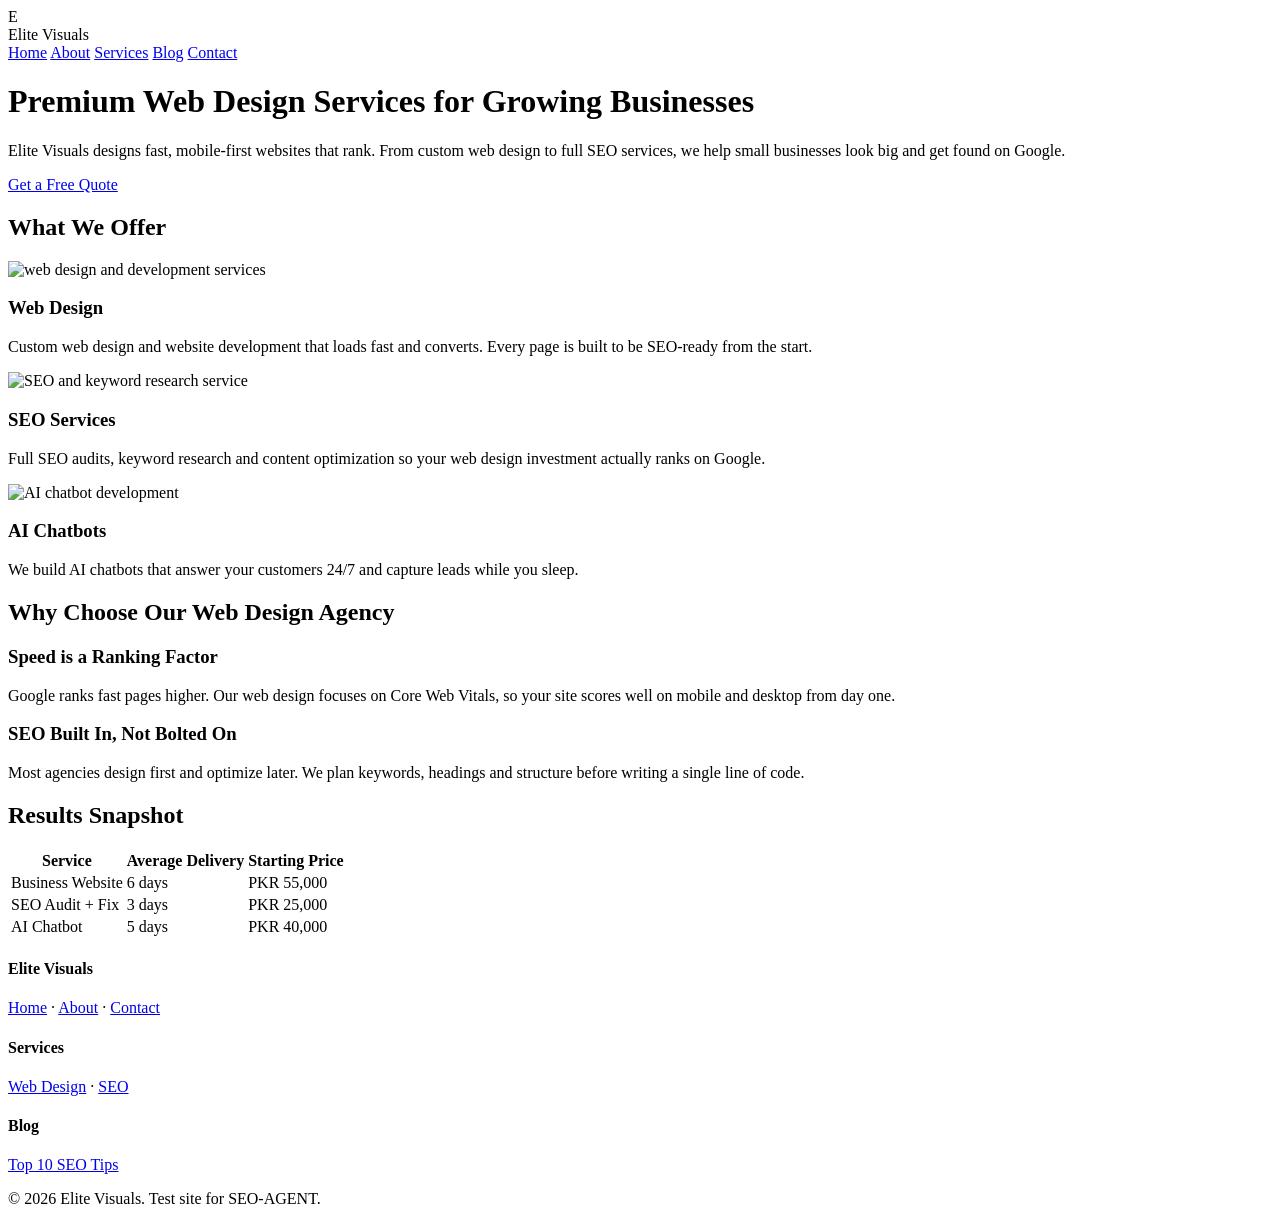
==== test_site/index.html @ 47dac7d5 "Full SEO-AGENT test site: 8 pages + assets + redirects" ====
<!DOCTYPE html>
<html lang="en">
<head>
  <meta charset="utf-8">
  <meta name="viewport" content="width=device-width, initial-scale=1">
  <title>Elite Visuals - Web Design & SEO Agency</title>
  <meta name="description" content="Elite Visuals is a web design and SEO agency in Pakistan offering fast websites, keyword research and AI chatbots.">
  <link rel="canonical" href="/">
  <link rel="stylesheet" href="/css/style.css">
</head>
<body>
  <header>
    <div class="container navbar">
      <div class="brand"><div class="mark">E</div> Elite Visuals</div>
      <nav class="nav-links">
        <a href="/">Home</a>
        <a href="/about">About</a>
        <a href="/services">Services</a>
        <a href="/blog/top-10-seo-tips">Blog</a>
        <a href="/contact">Contact</a>
      </nav>
    </div>
  </header>

  <div class="hero">
    <div class="container">
      <h1>Premium Web Design Services for Growing Businesses</h1>
      <p>Elite Visuals designs fast, mobile-first websites that rank. From custom web design to full SEO services, we help small businesses look big and get found on Google.</p>
      <a class="btn" href="/contact">Get a Free Quote</a>
    </div>
  </div>

  <section class="container">
    <h2 class="section-title">What We Offer</h2>
    <div class="grid g3">
      <div class="card">
        <img src="/assets/service-web.svg" alt="web design and development services">
        <h3>Web Design</h3>
        <p>Custom web design and website development that loads fast and converts. Every page is built to be SEO-ready from the start.</p>
      </div>
      <div class="card">
        <img src="/assets/service-seo.svg" alt="SEO and keyword research service">
        <h3>SEO Services</h3>
        <p>Full SEO audits, keyword research and content optimization so your web design investment actually ranks on Google.</p>
      </div>
      <div class="card">
        <img src="/assets/service-ai.svg" alt="AI chatbot development">
        <h3>AI Chatbots</h3>
        <p>We build AI chatbots that answer your customers 24/7 and capture leads while you sleep.</p>
      </div>
    </div>
  </section>

  <section class="container">
    <h2 class="section-title">Why Choose Our Web Design Agency</h2>
    <div class="grid g2">
      <div class="card">
        <h3>Speed is a Ranking Factor</h3>
        <p>Google ranks fast pages higher. Our web design focuses on Core Web Vitals, so your site scores well on mobile and desktop from day one.</p>
      </div>
      <div class="card">
        <h3>SEO Built In, Not Bolted On</h3>
        <p>Most agencies design first and optimize later. We plan keywords, headings and structure before writing a single line of code.</p>
      </div>
    </div>
  </section>

  <section class="container">
    <h2 class="section-title">Results Snapshot</h2>
    <div class="card">
      <table>
        <tr><th>Service</th><th>Average Delivery</th><th>Starting Price</th></tr>
        <tr><td>Business Website</td><td>6 days</td><td>PKR 55,000</td></tr>
        <tr><td>SEO Audit + Fix</td><td>3 days</td><td>PKR 25,000</td></tr>
        <tr><td>AI Chatbot</td><td>5 days</td><td>PKR 40,000</td></tr>
      </table>
    </div>
  </section>

  <footer>
    <div class="container">
      <div class="footer-grid">
        <div>
          <h4>Elite Visuals</h4>
          <a href="/">Home</a> · <a href="/about">About</a> · <a href="/contact">Contact</a>
        </div>
        <div>
          <h4>Services</h4>
          <a href="/services">Web Design</a> · <a href="/services">SEO</a>
        </div>
        <div>
          <h4>Blog</h4>
          <a href="/blog/top-10-seo-tips">Top 10 SEO Tips</a>
        </div>
      </div>
      <p class="copy">© 2026 Elite Visuals. Test site for SEO-AGENT.</p>
    </div>
  </footer>
</body>
</html>
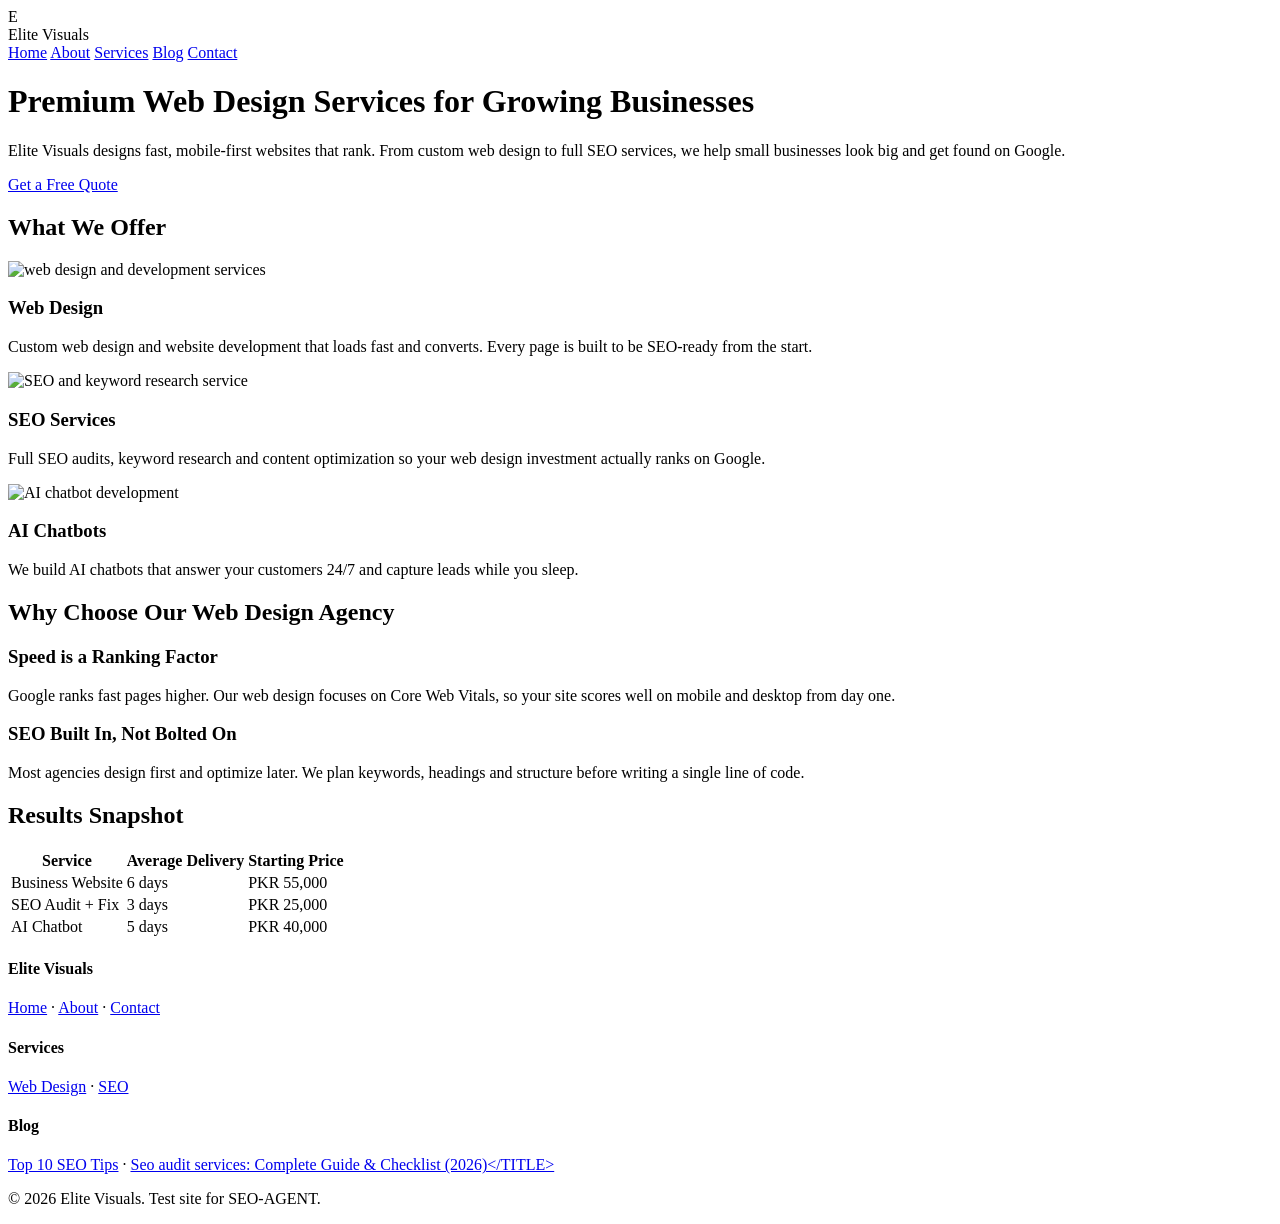
==== commit 518abcb8: "[SEO-AGENT] Homepage internal link: Add blog link to homepage footer" ====
--- a/test_site/index.html
+++ b/test_site/index.html
@@ -1,100 +1,95 @@
 <!DOCTYPE html>
 <html lang="en">
 <head>
-  <meta charset="utf-8">
-  <meta name="viewport" content="width=device-width, initial-scale=1">
-  <title>Elite Visuals - Web Design & SEO Agency</title>
-  <meta name="description" content="Elite Visuals is a web design and SEO agency in Pakistan offering fast websites, keyword research and AI chatbots.">
-  <link rel="canonical" href="/">
-  <link rel="stylesheet" href="/css/style.css">
+<meta charset="utf-8"/>
+<meta content="width=device-width, initial-scale=1" name="viewport"/>
+<title>Elite Visuals - Web Design &amp; SEO Agency</title>
+<meta content="Elite Visuals is a web design and SEO agency in Pakistan offering fast websites, keyword research and AI chatbots." name="description"/>
+<link href="/" rel="canonical"/>
+<link href="/css/style.css" rel="stylesheet"/>
 </head>
 <body>
-  <header>
-    <div class="container navbar">
-      <div class="brand"><div class="mark">E</div> Elite Visuals</div>
-      <nav class="nav-links">
-        <a href="/">Home</a>
-        <a href="/about">About</a>
-        <a href="/services">Services</a>
-        <a href="/blog/top-10-seo-tips">Blog</a>
-        <a href="/contact">Contact</a>
-      </nav>
-    </div>
-  </header>
-
-  <div class="hero">
-    <div class="container">
-      <h1>Premium Web Design Services for Growing Businesses</h1>
-      <p>Elite Visuals designs fast, mobile-first websites that rank. From custom web design to full SEO services, we help small businesses look big and get found on Google.</p>
-      <a class="btn" href="/contact">Get a Free Quote</a>
-    </div>
-  </div>
-
-  <section class="container">
-    <h2 class="section-title">What We Offer</h2>
-    <div class="grid g3">
-      <div class="card">
-        <img src="/assets/service-web.svg" alt="web design and development services">
-        <h3>Web Design</h3>
-        <p>Custom web design and website development that loads fast and converts. Every page is built to be SEO-ready from the start.</p>
-      </div>
-      <div class="card">
-        <img src="/assets/service-seo.svg" alt="SEO and keyword research service">
-        <h3>SEO Services</h3>
-        <p>Full SEO audits, keyword research and content optimization so your web design investment actually ranks on Google.</p>
-      </div>
-      <div class="card">
-        <img src="/assets/service-ai.svg" alt="AI chatbot development">
-        <h3>AI Chatbots</h3>
-        <p>We build AI chatbots that answer your customers 24/7 and capture leads while you sleep.</p>
-      </div>
-    </div>
-  </section>
-
-  <section class="container">
-    <h2 class="section-title">Why Choose Our Web Design Agency</h2>
-    <div class="grid g2">
-      <div class="card">
-        <h3>Speed is a Ranking Factor</h3>
-        <p>Google ranks fast pages higher. Our web design focuses on Core Web Vitals, so your site scores well on mobile and desktop from day one.</p>
-      </div>
-      <div class="card">
-        <h3>SEO Built In, Not Bolted On</h3>
-        <p>Most agencies design first and optimize later. We plan keywords, headings and structure before writing a single line of code.</p>
-      </div>
-    </div>
-  </section>
-
-  <section class="container">
-    <h2 class="section-title">Results Snapshot</h2>
-    <div class="card">
-      <table>
-        <tr><th>Service</th><th>Average Delivery</th><th>Starting Price</th></tr>
-        <tr><td>Business Website</td><td>6 days</td><td>PKR 55,000</td></tr>
-        <tr><td>SEO Audit + Fix</td><td>3 days</td><td>PKR 25,000</td></tr>
-        <tr><td>AI Chatbot</td><td>5 days</td><td>PKR 40,000</td></tr>
-      </table>
-    </div>
-  </section>
-
-  <footer>
-    <div class="container">
-      <div class="footer-grid">
-        <div>
-          <h4>Elite Visuals</h4>
-          <a href="/">Home</a> · <a href="/about">About</a> · <a href="/contact">Contact</a>
-        </div>
-        <div>
-          <h4>Services</h4>
-          <a href="/services">Web Design</a> · <a href="/services">SEO</a>
-        </div>
-        <div>
-          <h4>Blog</h4>
-          <a href="/blog/top-10-seo-tips">Top 10 SEO Tips</a>
-        </div>
-      </div>
-      <p class="copy">© 2026 Elite Visuals. Test site for SEO-AGENT.</p>
-    </div>
-  </footer>
+<header>
+<div class="container navbar">
+<div class="brand"><div class="mark">E</div> Elite Visuals</div>
+<nav class="nav-links">
+<a href="/">Home</a>
+<a href="/about">About</a>
+<a href="/services">Services</a>
+<a href="/blog/top-10-seo-tips">Blog</a>
+<a href="/contact">Contact</a>
+</nav>
+</div>
+</header>
+<div class="hero">
+<div class="container">
+<h1>Premium Web Design Services for Growing Businesses</h1>
+<p>Elite Visuals designs fast, mobile-first websites that rank. From custom web design to full SEO services, we help small businesses look big and get found on Google.</p>
+<a class="btn" href="/contact">Get a Free Quote</a>
+</div>
+</div>
+<section class="container">
+<h2 class="section-title">What We Offer</h2>
+<div class="grid g3">
+<div class="card">
+<img alt="web design and development services" src="/assets/service-web.svg"/>
+<h3>Web Design</h3>
+<p>Custom web design and website development that loads fast and converts. Every page is built to be SEO-ready from the start.</p>
+</div>
+<div class="card">
+<img alt="SEO and keyword research service" src="/assets/service-seo.svg"/>
+<h3>SEO Services</h3>
+<p>Full SEO audits, keyword research and content optimization so your web design investment actually ranks on Google.</p>
+</div>
+<div class="card">
+<img alt="AI chatbot development" src="/assets/service-ai.svg"/>
+<h3>AI Chatbots</h3>
+<p>We build AI chatbots that answer your customers 24/7 and capture leads while you sleep.</p>
+</div>
+</div>
+</section>
+<section class="container">
+<h2 class="section-title">Why Choose Our Web Design Agency</h2>
+<div class="grid g2">
+<div class="card">
+<h3>Speed is a Ranking Factor</h3>
+<p>Google ranks fast pages higher. Our web design focuses on Core Web Vitals, so your site scores well on mobile and desktop from day one.</p>
+</div>
+<div class="card">
+<h3>SEO Built In, Not Bolted On</h3>
+<p>Most agencies design first and optimize later. We plan keywords, headings and structure before writing a single line of code.</p>
+</div>
+</div>
+</section>
+<section class="container">
+<h2 class="section-title">Results Snapshot</h2>
+<div class="card">
+<table>
+<tr><th>Service</th><th>Average Delivery</th><th>Starting Price</th></tr>
+<tr><td>Business Website</td><td>6 days</td><td>PKR 55,000</td></tr>
+<tr><td>SEO Audit + Fix</td><td>3 days</td><td>PKR 25,000</td></tr>
+<tr><td>AI Chatbot</td><td>5 days</td><td>PKR 40,000</td></tr>
+</table>
+</div>
+</section>
+<footer>
+<div class="container">
+<div class="footer-grid">
+<div>
+<h4>Elite Visuals</h4>
+<a href="/">Home</a> · <a href="/about">About</a> · <a href="/contact">Contact</a>
+</div>
+<div>
+<h4>Services</h4>
+<a href="/services">Web Design</a> · <a href="/services">SEO</a>
+</div>
+<div>
+<h4>Blog</h4>
+<a href="/blog/top-10-seo-tips">Top 10 SEO Tips</a>
+ · <a href="/blog/seo-audit-services">Seo audit services: Complete Guide &amp; Checklist (2026)&lt;/TITLE&gt;</a></div>
+</div>
+<p class="copy">© 2026 Elite Visuals. Test site for SEO-AGENT.</p>
+</div>
+</footer>
 </body>
 </html>
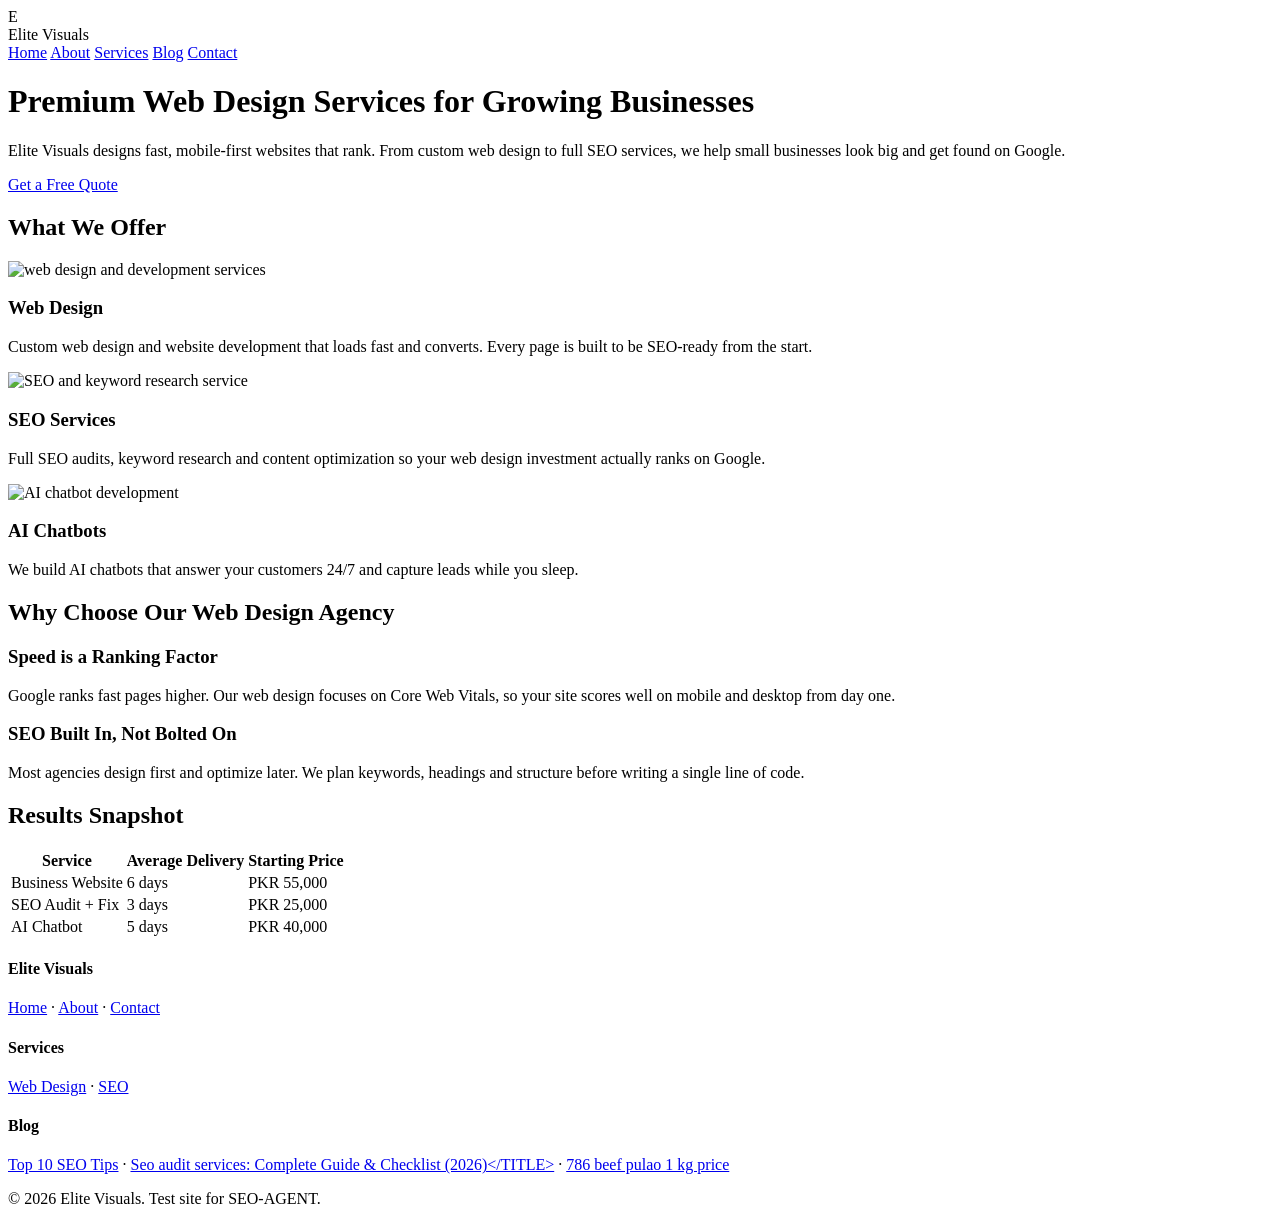
==== commit 7a11f472: "[SEO-AGENT] Homepage internal link: Add blog link to homepage footer" ====
--- a/test_site/index.html
+++ b/test_site/index.html
@@ -86,7 +86,7 @@
 <div>
 <h4>Blog</h4>
 <a href="/blog/top-10-seo-tips">Top 10 SEO Tips</a>
- · <a href="/blog/seo-audit-services">Seo audit services: Complete Guide &amp; Checklist (2026)&lt;/TITLE&gt;</a></div>
+ · <a href="/blog/seo-audit-services">Seo audit services: Complete Guide &amp; Checklist (2026)&lt;/TITLE&gt;</a> · <a href="/blog/786-beef-pulao-1-kg-price">786 beef pulao 1 kg price</a></div>
 </div>
 <p class="copy">© 2026 Elite Visuals. Test site for SEO-AGENT.</p>
 </div>
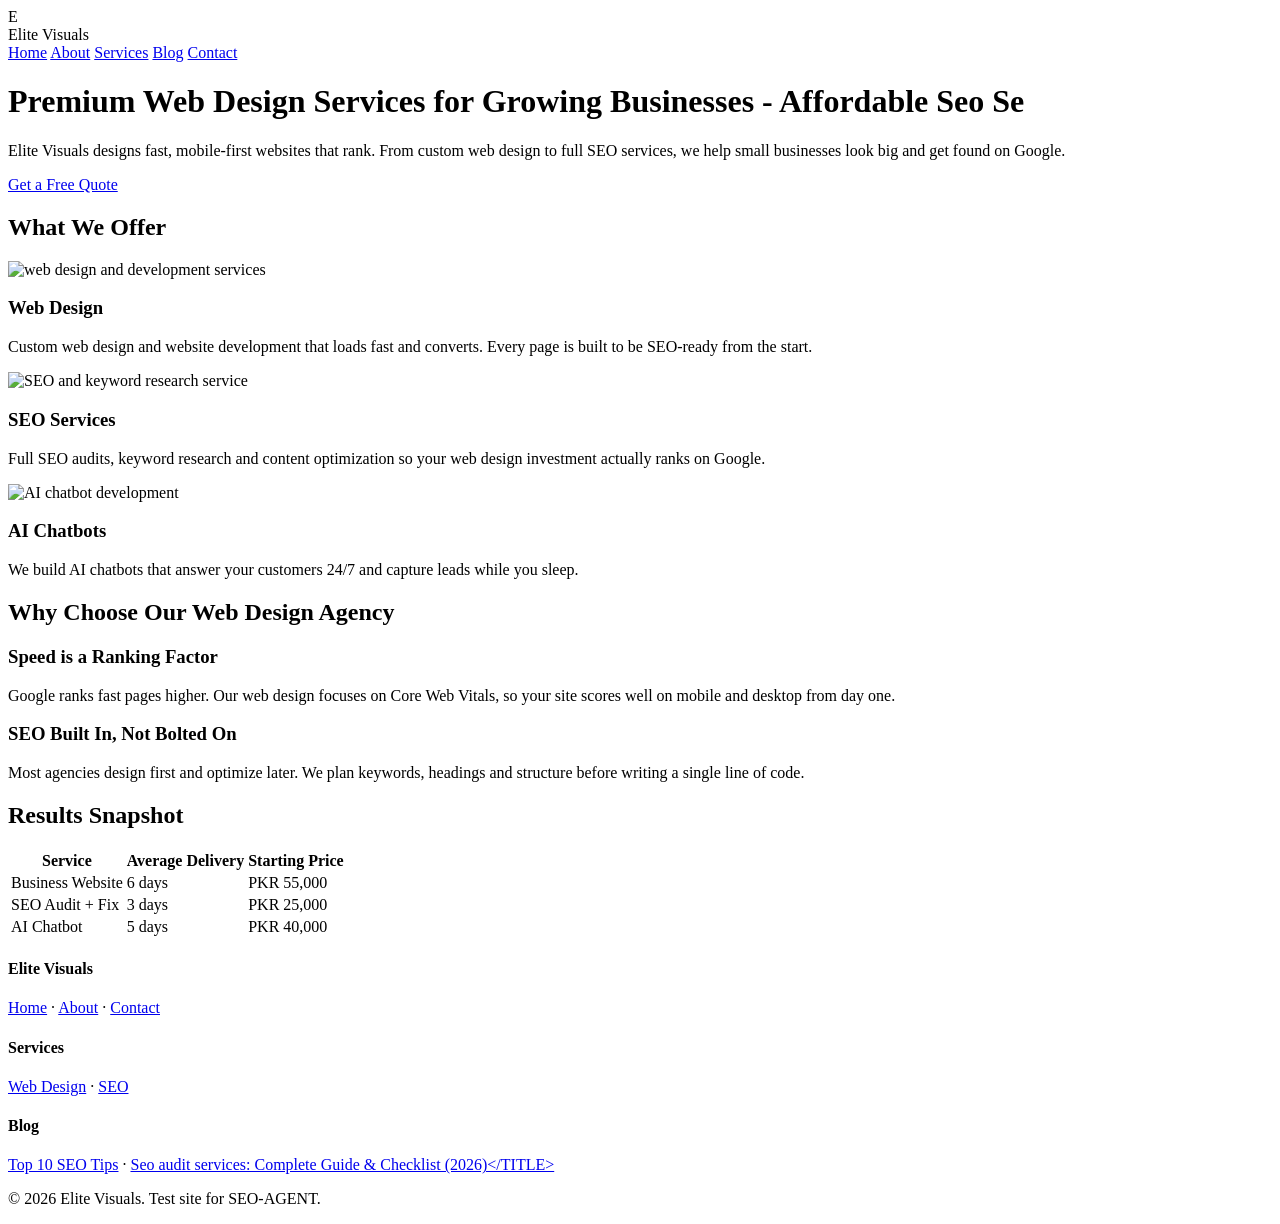
==== commit ec2a7ea3: "[SEO-AGENT] Add keyword: Add keyword 'affordable seo services in lahore' to index.html" ====
--- a/test_site/index.html
+++ b/test_site/index.html
@@ -7,7 +7,7 @@
 <meta content="Elite Visuals is a web design and SEO agency in Pakistan offering fast websites, keyword research and AI chatbots." name="description"/>
 <link href="/" rel="canonical"/>
 <link href="/css/style.css" rel="stylesheet"/>
-</head>
+<meta content="affordable seo services in lahore" name="keywords"/></head>
 <body>
 <header>
 <div class="container navbar">
@@ -23,7 +23,7 @@
 </header>
 <div class="hero">
 <div class="container">
-<h1>Premium Web Design Services for Growing Businesses</h1>
+<h1>Premium Web Design Services for Growing Businesses - Affordable Seo Se</h1>
 <p>Elite Visuals designs fast, mobile-first websites that rank. From custom web design to full SEO services, we help small businesses look big and get found on Google.</p>
 <a class="btn" href="/contact">Get a Free Quote</a>
 </div>
@@ -86,7 +86,7 @@
 <div>
 <h4>Blog</h4>
 <a href="/blog/top-10-seo-tips">Top 10 SEO Tips</a>
- · <a href="/blog/seo-audit-services">Seo audit services: Complete Guide &amp; Checklist (2026)&lt;/TITLE&gt;</a> · <a href="/blog/786-beef-pulao-1-kg-price">786 beef pulao 1 kg price</a></div>
+ · <a href="/blog/seo-audit-services">Seo audit services: Complete Guide &amp; Checklist (2026)&lt;/TITLE&gt;</a></div>
 </div>
 <p class="copy">© 2026 Elite Visuals. Test site for SEO-AGENT.</p>
 </div>
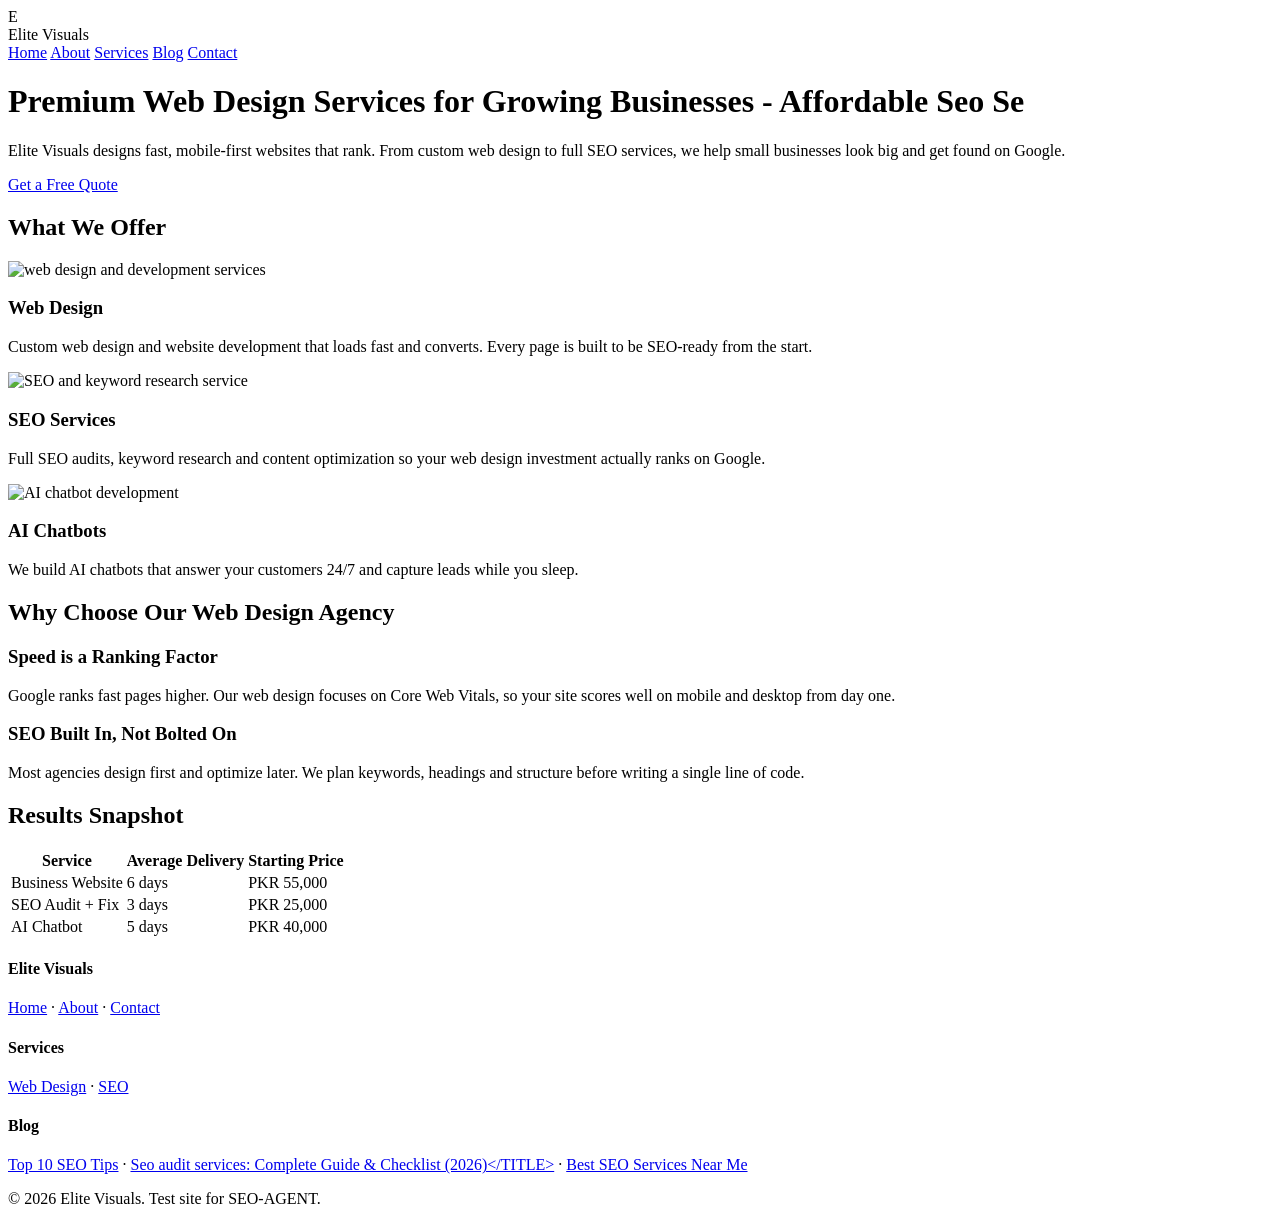
==== commit 6ef7134d: "[SEO-AGENT] Homepage internal link: Add blog link to homepage footer" ====
--- a/test_site/index.html
+++ b/test_site/index.html
@@ -86,7 +86,7 @@
 <div>
 <h4>Blog</h4>
 <a href="/blog/top-10-seo-tips">Top 10 SEO Tips</a>
- · <a href="/blog/seo-audit-services">Seo audit services: Complete Guide &amp; Checklist (2026)&lt;/TITLE&gt;</a></div>
+ · <a href="/blog/seo-audit-services">Seo audit services: Complete Guide &amp; Checklist (2026)&lt;/TITLE&gt;</a> · <a href="/blog/best-seo-services-near-me">Best SEO Services Near Me</a></div>
 </div>
 <p class="copy">© 2026 Elite Visuals. Test site for SEO-AGENT.</p>
 </div>
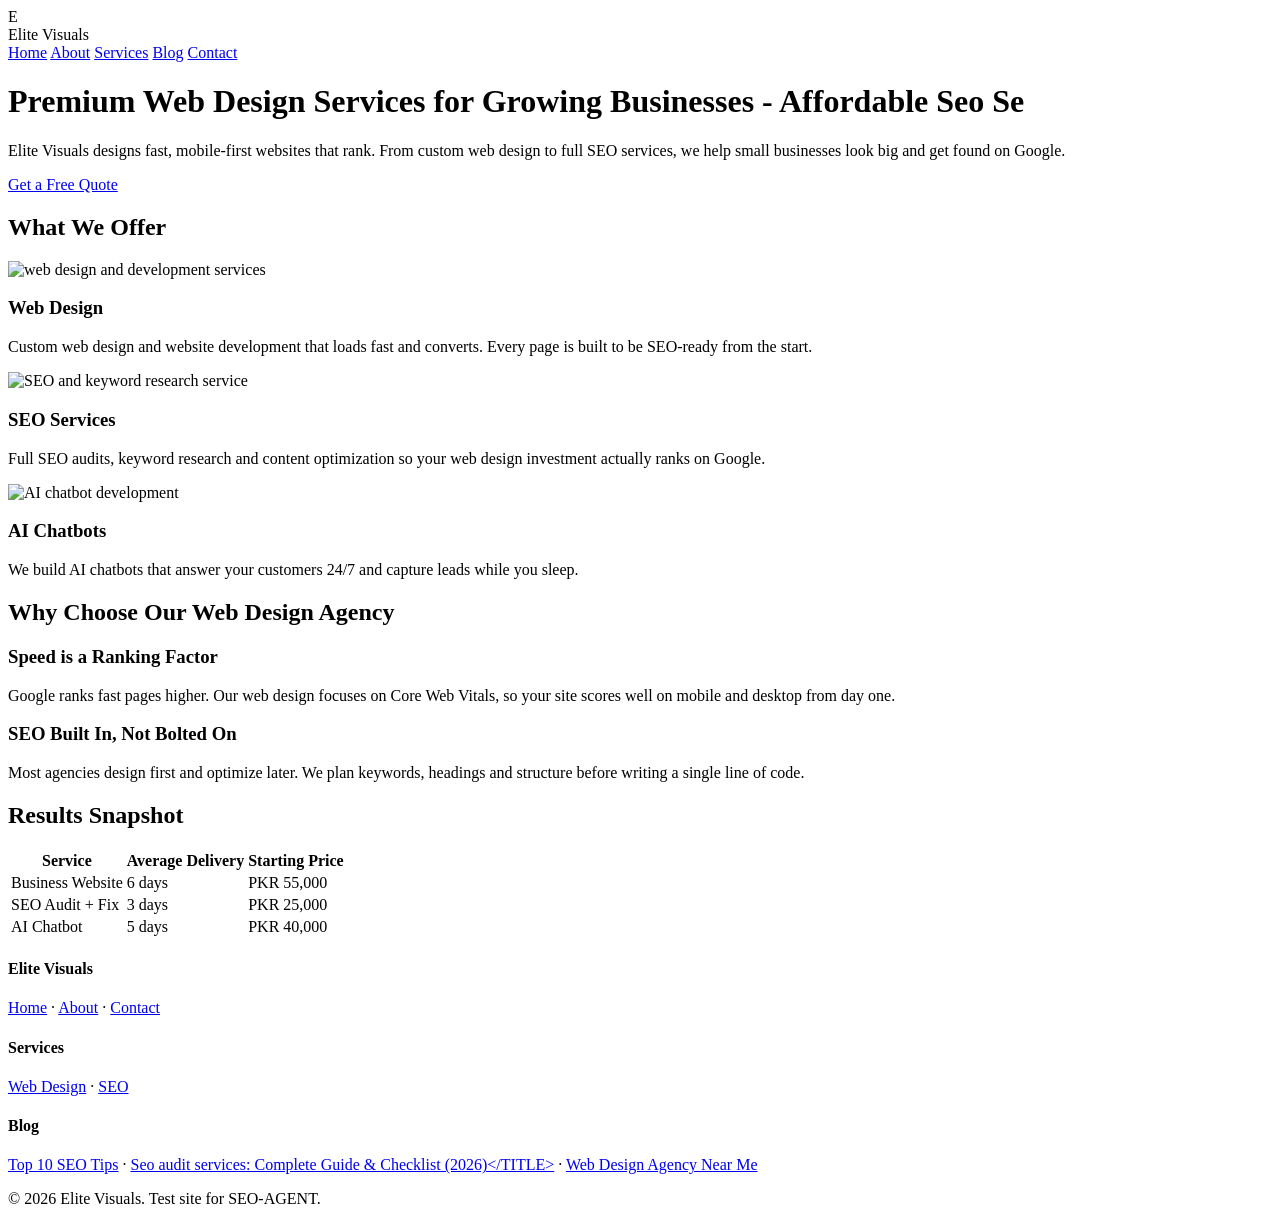
==== commit c66ba412: "[SEO-AGENT] Homepage internal link: Add blog link to homepage footer" ====
--- a/test_site/index.html
+++ b/test_site/index.html
@@ -86,7 +86,7 @@
 <div>
 <h4>Blog</h4>
 <a href="/blog/top-10-seo-tips">Top 10 SEO Tips</a>
- · <a href="/blog/seo-audit-services">Seo audit services: Complete Guide &amp; Checklist (2026)&lt;/TITLE&gt;</a> · <a href="/blog/best-seo-services-near-me">Best SEO Services Near Me</a></div>
+ · <a href="/blog/seo-audit-services">Seo audit services: Complete Guide &amp; Checklist (2026)&lt;/TITLE&gt;</a> · <a href="/blog/web-design-agency-near-me">Web Design Agency Near Me</a></div>
 </div>
 <p class="copy">© 2026 Elite Visuals. Test site for SEO-AGENT.</p>
 </div>
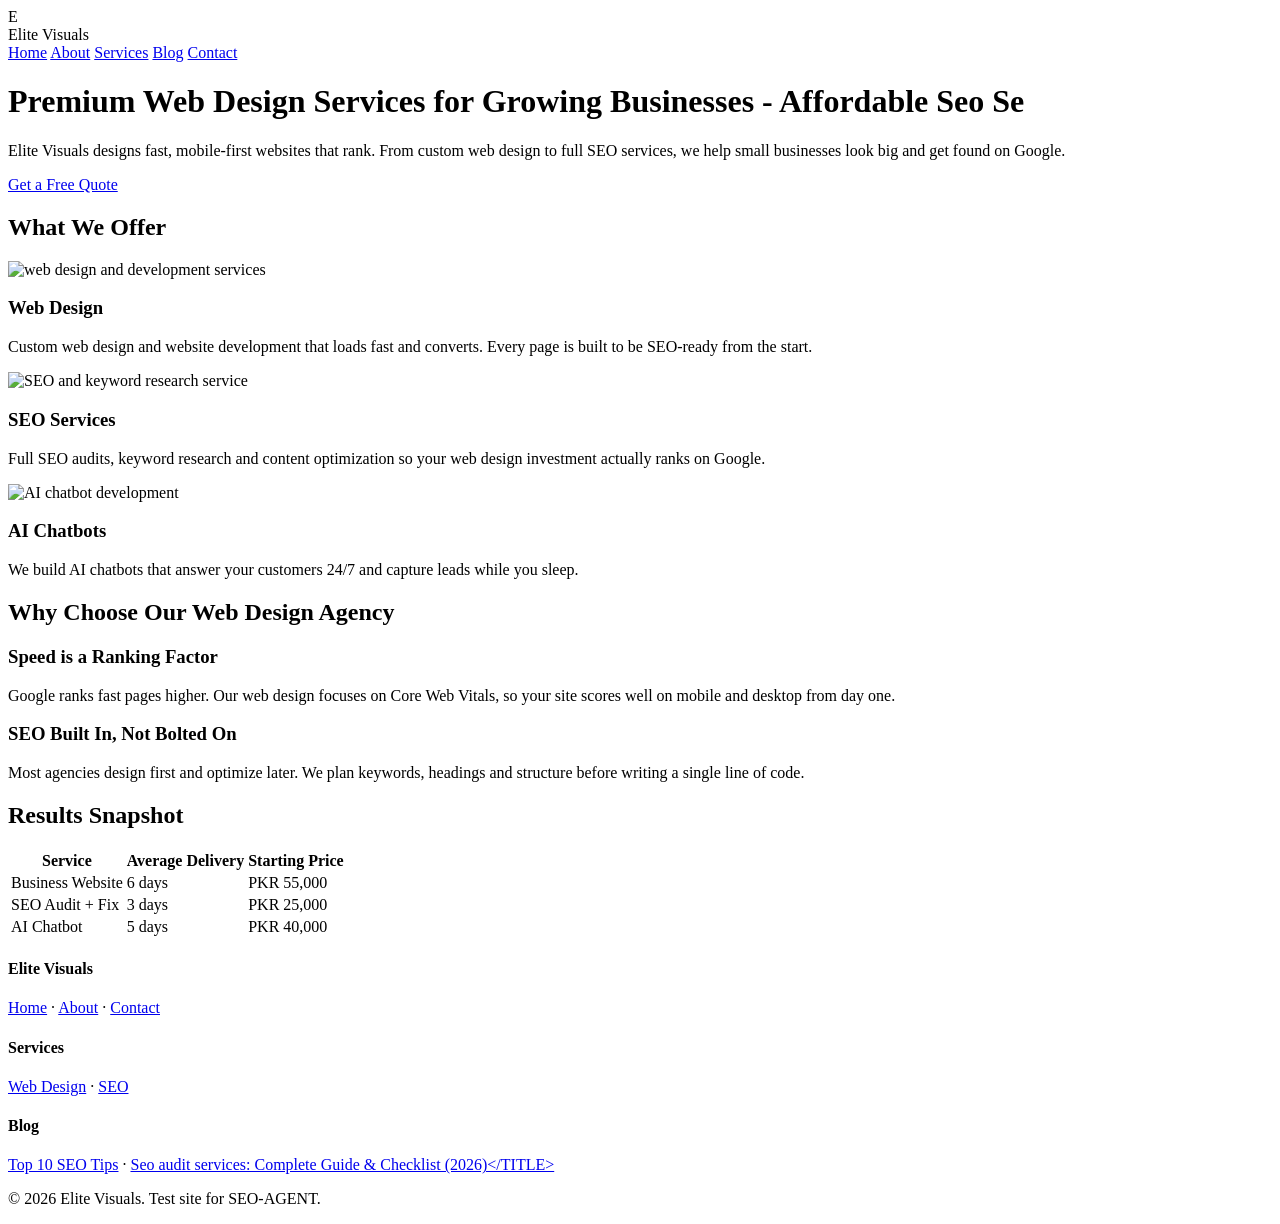
==== commit 22d27611: "[SEO-AGENT] Add keyword: Add keyword 'affordable seo services in lahore' to index.html" ====
--- a/test_site/index.html
+++ b/test_site/index.html
@@ -86,7 +86,7 @@
 <div>
 <h4>Blog</h4>
 <a href="/blog/top-10-seo-tips">Top 10 SEO Tips</a>
- · <a href="/blog/seo-audit-services">Seo audit services: Complete Guide &amp; Checklist (2026)&lt;/TITLE&gt;</a> · <a href="/blog/web-design-agency-near-me">Web Design Agency Near Me</a></div>
+ · <a href="/blog/seo-audit-services">Seo audit services: Complete Guide &amp; Checklist (2026)&lt;/TITLE&gt;</a></div>
 </div>
 <p class="copy">© 2026 Elite Visuals. Test site for SEO-AGENT.</p>
 </div>
